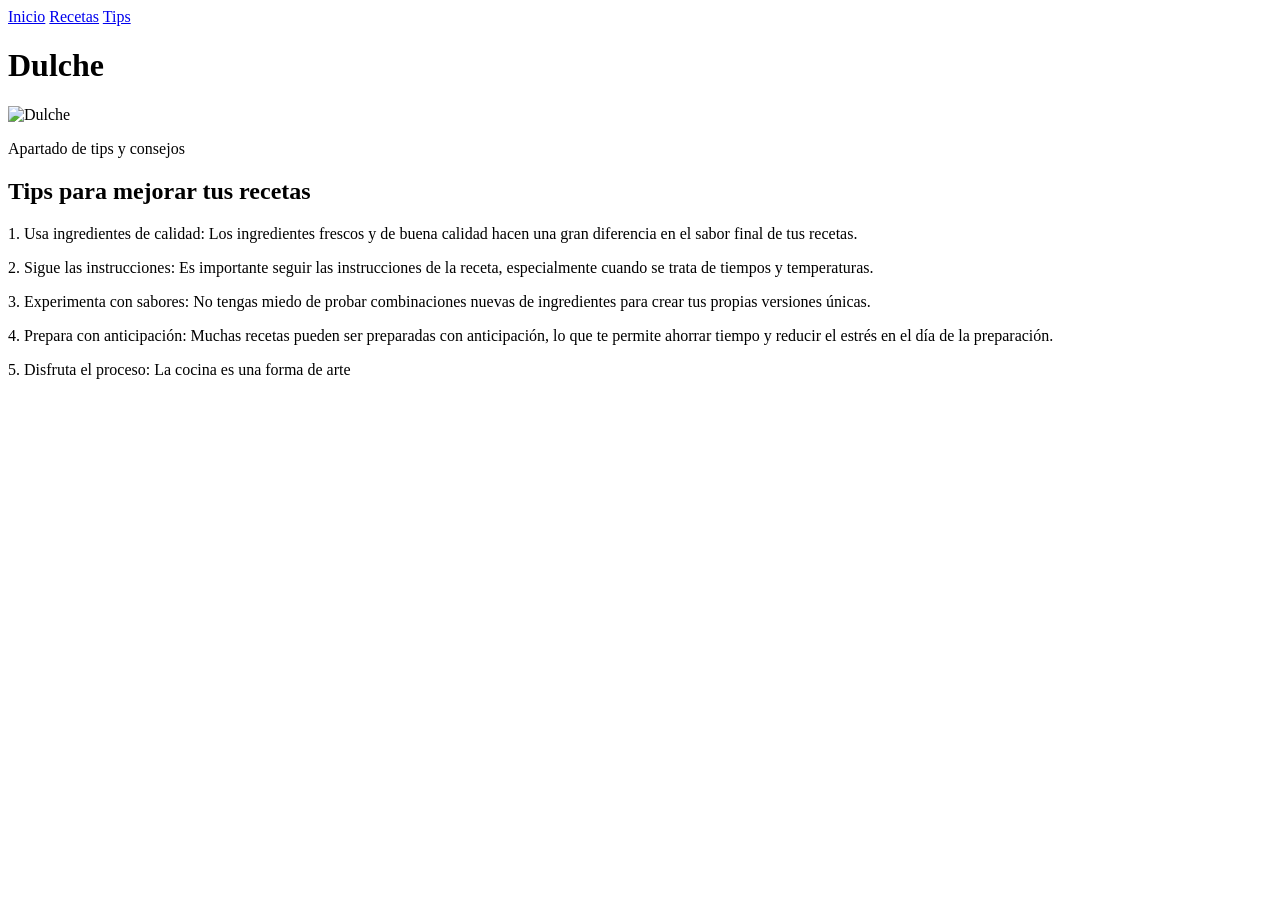
==== Trabajo_clase/Templates/ide.html @ 0eee3b77 "actividad" ====
<!DOCTYPE html>
<html lang="en">
<head>
    <meta charset="UTF-8">
    <meta name="viewport" content="width=device-width, initial-scale=1.0">
    <title>Tips Dulche</title>
    <link rel="stylesheet" href="/Static/ide.css">
</head>

<body>
    <nav>
        <a href="/">Inicio</a>
        <a href="recetas.html">Recetas</a>
        <a href="ide.html">Tips</a>
    </nav>

<header>
    <div>
        <h1>Dulche</h1>
        <img src="https://i.pinimg.com/736x/03/09/62/0309626d826d28c802a0d0aab5a1b7b0.jpg" alt="Dulche" width="300">
        <p>Apartado de tips y consejos</p>
    </div>
</header>

<main>
    <div class="card">
        <h2>Tips para mejorar tus recetas</h2>
        <p>1. Usa ingredientes de calidad: Los ingredientes frescos y de buena calidad hacen una gran diferencia en el sabor final de tus recetas.</p>
        <p>2. Sigue las instrucciones: Es importante seguir las instrucciones de la receta, especialmente cuando se trata de tiempos y temperaturas.</p>
        <p>3. Experimenta con sabores: No tengas miedo de probar combinaciones nuevas de ingredientes para crear tus propias versiones únicas.</p>
        <p>4. Prepara con anticipación: Muchas recetas pueden ser preparadas con anticipación, lo que te permite ahorrar tiempo y reducir el estrés en el día de la preparación.</p>
        <p>5. Disfruta el proceso: La cocina es una forma de arte
    </div>

</main>

</body>
</html>
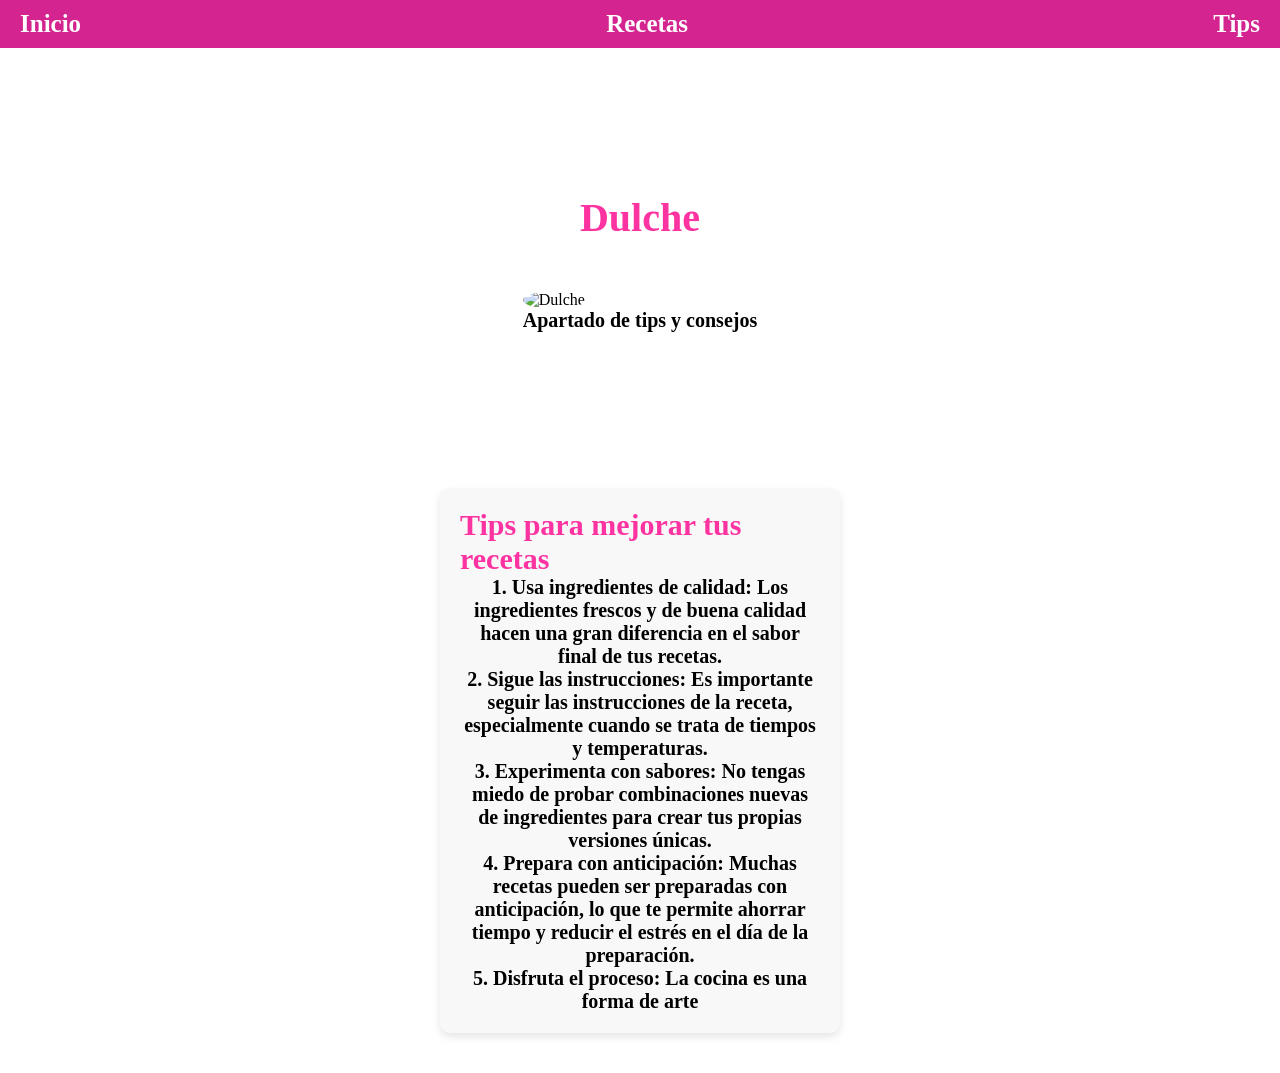
==== commit 6e2897af: "algunos cambios" ====
--- a/Trabajo_clase/Templates/ide.html
+++ b/Trabajo_clase/Templates/ide.html
@@ -4,7 +4,7 @@
     <meta charset="UTF-8">
     <meta name="viewport" content="width=device-width, initial-scale=1.0">
     <title>Tips Dulche</title>
-    <link rel="stylesheet" href="/Static/ide.css">
+    <link rel="stylesheet" href="../Static/ide.css">
 </head>
 
 <body>
--- a/Trabajo_clase/Static/ide.css
+++ b/Trabajo_clase/Static/ide.css
@@ -0,0 +1,70 @@
+*{
+    margin: 0;
+    padding: 0;
+    box-sizing: border-box;
+}
+
+
+nav{
+    display: flex;
+    justify-content: space-between;
+    align-items: center;
+    background-color: #d32490;
+    padding: 10px 20px;
+}
+
+a{
+    text-decoration: none;
+    color: white;
+    font-size: 25px;
+    font-weight: bold;
+}
+header{
+    background-image: url('../img/recetas.jpg');
+    background-size: cover;
+    background-position: center;
+    height: 400px;
+    display: flex;
+    justify-content: center;
+    align-items: center;
+}
+
+p{
+    color: #000000;
+    font-size: 20px;
+    text-align: center;
+    font-weight: bold;
+}
+img{
+    border-radius: 50%;
+    margin-top: 20px;
+}
+
+h1{
+    color: #fd33a2;
+    font-size: 40px;
+    padding: 30px;
+    text-align: center;
+    font-weight: bold;
+}
+
+main{
+    padding: 40px;
+    display: flex;
+    flex-wrap: wrap;
+    gap: 40px;
+    justify-content: center;
+}
+
+div.card{
+    background-color: #f8f8f8;
+    border-radius: 10px;
+    box-shadow: 0 4px 8px rgba(0, 0, 0, 0.1);
+    padding: 20px;
+    width: 400px;
+}
+h2{
+    color: #fd33a2;
+    text-align: left;
+    font-size: 30px;
+}
